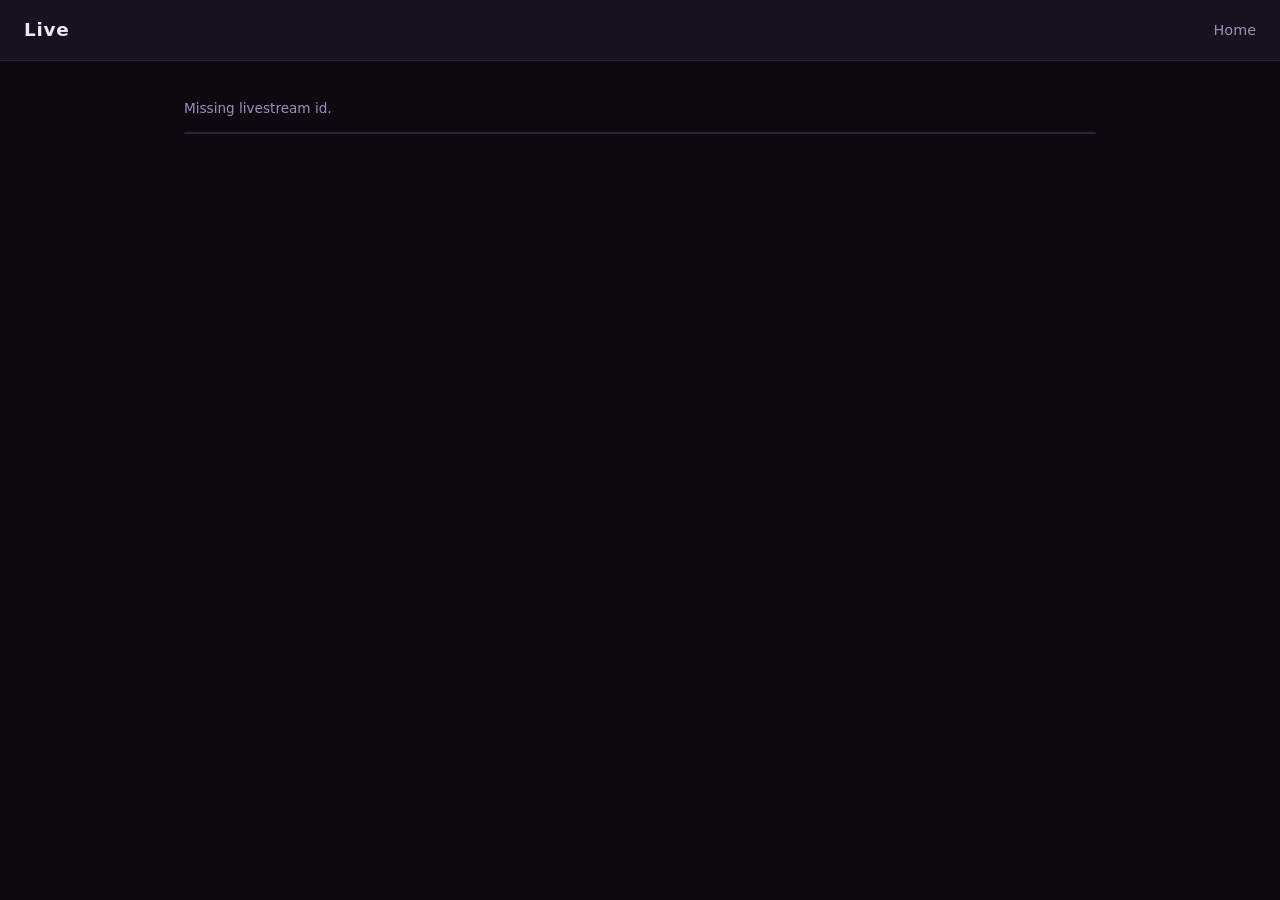
==== live.html @ cb144912 "Add files via upload" ====
<!DOCTYPE html>
<html lang="en">
  <head>
    <meta charset="UTF-8" />
    <meta name="viewport" content="width=device-width, initial-scale=1" />
    <meta name="referrer" content="no-referrer" />
    <title>Live — alphaz.space</title>
    <link rel="stylesheet" href="styles.css" />
    <script src="config.js"></script>
    <script src="js/api.js"></script>
  </head>
  <body>
    <header class="site">
      <h1 id="title">Live</h1>
      <nav>
        <a href="home">Home</a>
      </nav>
    </header>
    <main>
      <p id="msg" class="muted"></p>
      <div id="videoContainer"></div>
    </main>
    <script>
      async function fetchKickPlaybackUrl(kickUsername) {
        const url = "https://kick.com/api/v2/channels/" + encodeURIComponent(kickUsername) + "/playback-url";
        const res = await fetch(url, {
          headers: {
            Accept: "application/json",
          },
        });
        if (!res.ok) {
          throw new Error("Kick playback-url " + res.status);
        }
        const json = await res.json();
        const data = json && json.data;
        if (typeof data !== "string" || !data.startsWith("http")) {
          throw new Error("Kick playback-url missing data URL");
        }
        return data;
      }

      (async function () {
        const id = new URLSearchParams(location.search).get("l");
        if (!id) {
          document.getElementById("msg").textContent = "Missing livestream id.";
          return;
        }
        let data;
        try {
          data = await AlphazApi.getJson("/api/livestreams/" + encodeURIComponent(id));
        } catch (_) {
          return;
        }
        document.getElementById("title").textContent = data.title || "Live";
        try {
          await AlphazApi.postJson("/api/analytics/view", { type: "live", id: Number(id) });
        } catch (e) {
          console.warn(e);
        }
        if (data.access_denied) {
          document.getElementById("msg").textContent =
            "This stream is not available yet, has ended, or was archived.";
          return;
        }
        let playback;
        try {
          const kickPlaybackUrl = await fetchKickPlaybackUrl(data.kick_username);
          playback = await AlphazApi.postJson("/api/livestreams/" + encodeURIComponent(id) + "/playback", {
            kickPlaybackUrl,
          });
        } catch (e) {
          console.error(e);
          document.getElementById("msg").textContent = "Playback unavailable. Please refresh and try again.";
          return;
        }
        document.getElementById("msg").textContent =
          "Playback expires around " + new Date(playback.hlsExpiresAt).toLocaleTimeString() + " (refresh page to renew).";
        function bootJw() {
          jwplayer("videoContainer").setup({
            file: playback.playbackUrl,
            type: "hls",
            autostart: false,
            width: "100%",
            aspectratio: "16:9",
          });
        }
        const s = document.createElement("script");
        s.src = window.__JW_LIBRARY_URL__;
        s.onload = bootJw;
        s.onerror = function () {
          document.getElementById("msg").textContent = "Failed to load JW Player script.";
        };
        document.head.appendChild(s);
      })();
    </script>
  </body>
</html>
---- styles.css ----
:root {
  --bg: #0c0a10;
  --surface: #16121f;
  --border: #2a2438;
  --text: #ece8f5;
  --muted: #9a8fb8;
  --accent: #c45cff;
  --accent-dim: #7b3fb5;
  --danger: #ff5c7a;
}

* {
  box-sizing: border-box;
}

body {
  margin: 0;
  min-height: 100vh;
  font-family: "Segoe UI", system-ui, sans-serif;
  background: var(--bg);
  color: var(--text);
  line-height: 1.5;
}

a {
  color: var(--accent);
  text-decoration: none;
}
a:hover {
  text-decoration: underline;
}

header.site {
  display: flex;
  align-items: center;
  justify-content: space-between;
  padding: 1rem 1.5rem;
  border-bottom: 1px solid var(--border);
  background: var(--surface);
}

header.site h1 {
  margin: 0;
  font-size: 1.15rem;
  font-weight: 600;
  letter-spacing: 0.04em;
}

nav a {
  margin-left: 1rem;
  color: var(--muted);
  font-size: 0.9rem;
}
nav a:hover {
  color: var(--accent);
}

main {
  max-width: 960px;
  margin: 0 auto;
  padding: 1.5rem;
}

.btn {
  display: inline-block;
  padding: 0.65rem 1.2rem;
  border-radius: 8px;
  border: none;
  font-size: 0.95rem;
  cursor: pointer;
  font-weight: 600;
}

.btn-primary {
  background: linear-gradient(135deg, var(--accent), var(--accent-dim));
  color: #fff;
}

.btn-ghost {
  background: transparent;
  color: var(--muted);
  border: 1px solid var(--border);
}

.btn-danger {
  background: var(--danger);
  color: #fff;
}

.btn-sm {
  padding: 0.35rem 0.55rem;
  font-size: 0.8rem;
}

.card-grid {
  display: grid;
  gap: 1rem;
  grid-template-columns: repeat(auto-fill, minmax(260px, 1fr));
}

.card {
  background: var(--surface);
  border: 1px solid var(--border);
  border-radius: 12px;
  overflow: hidden;
  transition: border-color 0.15s;
}
.card:hover {
  border-color: var(--accent-dim);
}

.card img.thumb {
  width: 100%;
  aspect-ratio: 16/9;
  object-fit: cover;
  background: #000;
}

.card .body {
  padding: 1rem;
}

.card h3 {
  margin: 0 0 0.35rem;
  font-size: 1rem;
}

.muted {
  color: var(--muted);
  font-size: 0.85rem;
}

.form-group {
  margin-bottom: 1rem;
}
.form-group label {
  display: block;
  margin-bottom: 0.35rem;
  font-size: 0.85rem;
  color: var(--muted);
}
.form-group input,
.form-group textarea {
  width: 100%;
  padding: 0.5rem 0.65rem;
  border-radius: 8px;
  border: 1px solid var(--border);
  background: var(--bg);
  color: var(--text);
}

.error {
  color: var(--danger);
  font-size: 0.9rem;
}

#videoContainer,
.vod-frame-wrap {
  border-radius: 12px;
  overflow: hidden;
  border: 1px solid var(--border);
  background: #000;
}

.vod-frame-wrap iframe {
  display: block;
  width: 100%;
  min-height: 480px;
  border: none;
}

table.data {
  width: 100%;
  border-collapse: collapse;
  font-size: 0.85rem;
}
table.data th,
table.data td {
  border-bottom: 1px solid var(--border);
  padding: 0.5rem 0.35rem;
  text-align: left;
}
table.data th {
  color: var(--muted);
  font-weight: 500;
}
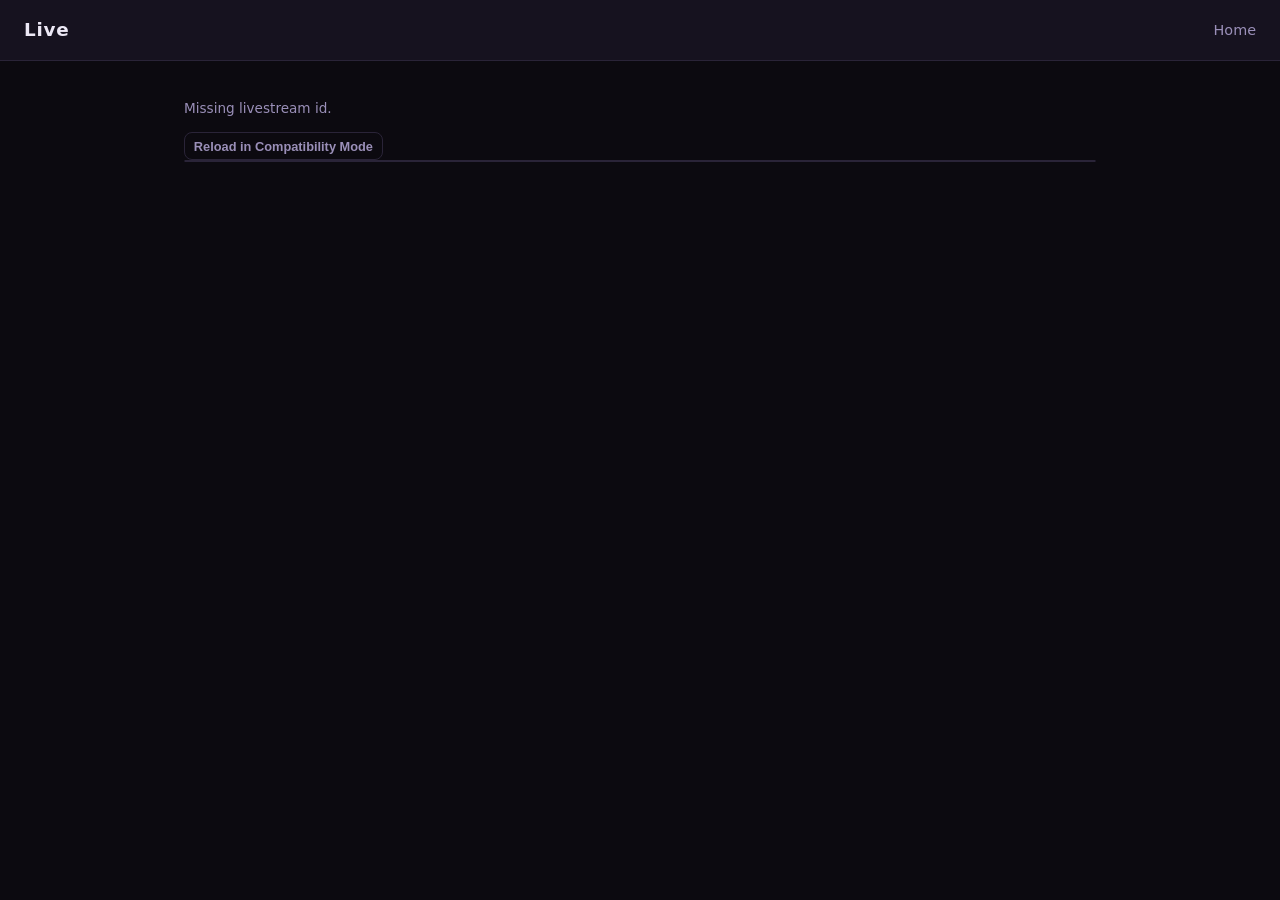
==== commit a8854a50: "Add files via upload" ====
--- a/live.html
+++ b/live.html
@@ -18,6 +18,7 @@
     </header>
     <main>
       <p id="msg" class="muted"></p>
+      <button id="fallbackBtn" type="button" class="btn btn-ghost btn-sm" hidden>Reload in Compatibility Mode</button>
       <div id="videoContainer"></div>
     </main>
     <script>
@@ -40,9 +41,49 @@
       }
 
       (async function () {
+        const msgEl = document.getElementById("msg");
+        const fallbackBtn = document.getElementById("fallbackBtn");
+        let hasFallbackBeenShown = false;
+        const params = new URLSearchParams(location.search);
+        const compatibilityMode = params.get("compatibility") === "1";
+
+        function logFallback(event, details) {
+          try {
+            console.log("[live:fallback]", event, details || "");
+          } catch (_) {}
+        }
+
+        logFallback("init", {
+          href: location.href,
+          compatibilityMode,
+        });
+
+        // Seed a default target so clicks always have a deterministic navigation path.
+        fallbackBtn.setAttribute("data-target-url", getCompatibilityModeUrl(!compatibilityMode));
+
+        fallbackBtn.addEventListener("click", function () {
+          const targetUrl = fallbackBtn.getAttribute("data-target-url") || getCompatibilityModeUrl(!compatibilityMode);
+          logFallback("button-click", {
+            hidden: fallbackBtn.hidden,
+            disabled: fallbackBtn.disabled,
+            targetUrl,
+          });
+          if (!targetUrl) return;
+          fallbackBtn.disabled = true;
+          logFallback("navigate", { to: targetUrl });
+          location.href = targetUrl;
+        });
+
+        function getCompatibilityModeUrl(enabled) {
+          const next = new URL(location.href);
+          if (enabled) next.searchParams.set("compatibility", "1");
+          else next.searchParams.delete("compatibility");
+          return next.toString();
+        }
+
         const id = new URLSearchParams(location.search).get("l");
         if (!id) {
-          document.getElementById("msg").textContent = "Missing livestream id.";
+          msgEl.textContent = "Missing livestream id.";
           return;
         }
         let data;
@@ -58,8 +99,7 @@
           console.warn(e);
         }
         if (data.access_denied) {
-          document.getElementById("msg").textContent =
-            "This stream is not available yet, has ended, or was archived.";
+          msgEl.textContent = "This stream is not available yet, has ended, or was archived.";
           return;
         }
         let playback;
@@ -70,13 +110,15 @@
           });
         } catch (e) {
           console.error(e);
-          document.getElementById("msg").textContent = "Playback unavailable. Please refresh and try again.";
-          return;
-        }
-        document.getElementById("msg").textContent =
+          msgEl.textContent = "Playback unavailable. Please refresh and try again.";
+          return;
+        }
+        msgEl.textContent =
           "Playback expires around " + new Date(playback.hlsExpiresAt).toLocaleTimeString() + " (refresh page to renew).";
-        function bootJw() {
-          jwplayer("videoContainer").setup({
+
+        function bootJwHls() {
+          const player = jwplayer("videoContainer");
+          player.setup({
             file: playback.playbackUrl,
             type: "hls",
             autostart: false,
@@ -84,14 +126,105 @@
             aspectratio: "16:9",
           });
         }
-        const s = document.createElement("script");
-        s.src = window.__JW_LIBRARY_URL__;
-        s.onload = bootJw;
-        s.onerror = function () {
-          document.getElementById("msg").textContent = "Failed to load JW Player script.";
-        };
-        document.head.appendChild(s);
+
+        function showFallbackButton(reason) {
+          if (hasFallbackBeenShown) return;
+          hasFallbackBeenShown = true;
+          msgEl.textContent = reason + " Click the button to reload in standard HLS compatibility mode.";
+          fallbackBtn.hidden = false;
+          fallbackBtn.disabled = false;
+          fallbackBtn.textContent = "Reload in Compatibility Mode";
+          fallbackBtn.setAttribute("data-target-url", getCompatibilityModeUrl(true));
+          logFallback("show-button", {
+            reason,
+            targetUrl: fallbackBtn.getAttribute("data-target-url"),
+          });
+        }
+
+        function loadScript(src) {
+          return new Promise((resolve, reject) => {
+            const s = document.createElement("script");
+            s.src = src;
+            s.onload = resolve;
+            s.onerror = reject;
+            document.head.appendChild(s);
+          });
+        }
+
+        function bootJwIvs() {
+          const player = jwplayer("videoContainer");
+          player.setup({
+            playlist: [
+              {
+                file: playback.playbackUrl,
+                type: "ivs",
+              },
+            ],
+            cast: null,
+            autostart: false,
+            width: "100%",
+            aspectratio: "16:9",
+          });
+
+          player.on("error", function () {
+            showFallbackButton("IVS playback failed.");
+          });
+
+          player.on("providerPlayer", function (provider) {
+            window.__ivsPlayer__ = provider.ivsPlayer;
+            window.__ivsEvents__ = provider.ivsEvents;
+
+            try {
+              const eventType = provider.ivsEvents && provider.ivsEvents.PlayerEventType;
+              if (provider.ivsPlayer && eventType && eventType.ERROR) {
+                provider.ivsPlayer.addEventListener(eventType.ERROR, function () {
+                  showFallbackButton("IVS playback encountered an error.");
+                });
+              }
+            } catch (_) {
+              // If IVS error hook fails, JW error listener still handles fallback visibility.
+            }
+          });
+        }
+
+        try {
+          await loadScript(window.__JW_LIBRARY_URL__);
+        } catch (_) {
+          msgEl.textContent = "Failed to load JW Player script.";
+          return;
+        }
+
+        if (compatibilityMode) {
+          fallbackBtn.hidden = false;
+          fallbackBtn.disabled = false;
+          fallbackBtn.textContent = "Try IVS Mode";
+          fallbackBtn.setAttribute("data-target-url", getCompatibilityModeUrl(false));
+          logFallback("compatibility-mode-active", {
+            targetUrl: fallbackBtn.getAttribute("data-target-url"),
+          });
+          bootJwHls();
+          msgEl.textContent =
+            "Compatibility mode enabled (standard HLS). Playback expires around " +
+            new Date(playback.hlsExpiresAt).toLocaleTimeString() +
+            " (refresh page to renew).";
+          return;
+        }
+
+        try {
+          await loadScript(
+            window.__IVS_JW_PROVIDER_URL__ ||
+              "https://player.live-video.net/1.50.0/amazon-ivs-jw-provider.min.js"
+          );
+        } catch (_) {
+          logFallback("ivs-provider-load-failed");
+          showFallbackButton("Amazon IVS provider failed to load.");
+          return;
+        }
+
+        logFallback("boot-ivs");
+        bootJwIvs();
       })();
     </script>
   </body>
 </html>
+  
